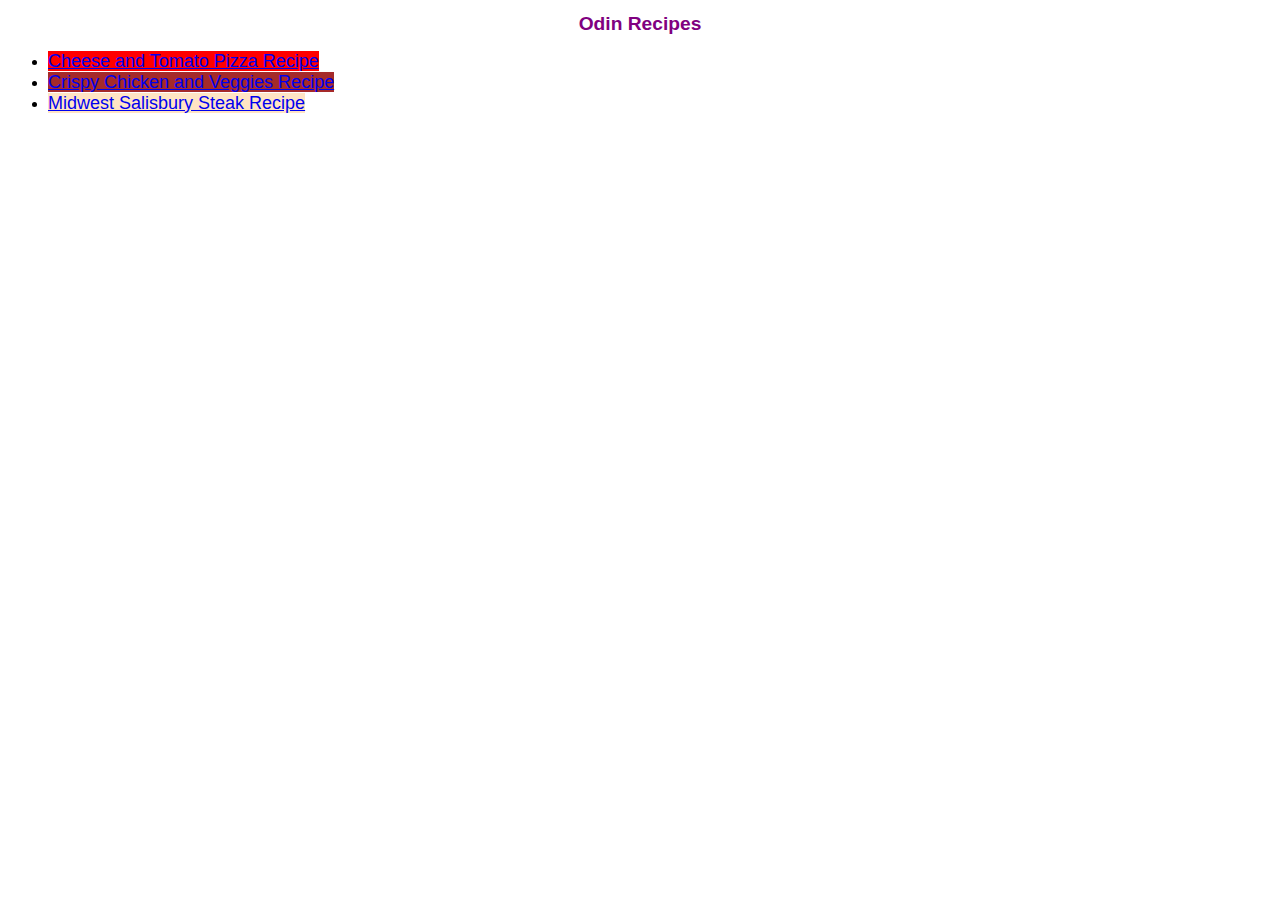
==== index.html @ ce76474e "Add class 'title' to main heading" ====
<!DOCTYPE html>
<html lang="en">
    <head>
        <meta charset="UTF-8">
        <title>Odin Recipes Website</title>
        <link rel="stylesheet" href="styles.css">
    </head>

    <body>
    <h1 class="title">Odin Recipes</h1>
    <ul>
        <li><a href="./recipes/pizza.html" class="pizza" id="food">Cheese and Tomato Pizza Recipe</a></li>
        <li><a href="./recipes/chickenandveg.html" class="chicken" id="food">Crispy Chicken and Veggies Recipe</a></li>
        <li><a href="./recipes/salisburysteak.html" class="steak" id="food">Midwest Salisbury Steak Recipe</a></li>
    </ul>
    

    </body>

</html>
---- styles.css ----
#food{
    font-family: 'Franklin Gothic Medium', 'Arial Narrow', Arial, sans-serif;
    text-align: center;
    font:bold;
    font-size: large;

}

.pizza{
    background-color: red;
}
.chicken{
    background-color: brown;
}
.steak{
    background-color: bisque;
}

.title{
    text-align: center;
    font-size: larger;
    color: purple;
    font-weight: bolder;
    font-family: 'Trebuchet MS', 'Lucida Sans Unicode', 'Lucida Grande', 'Lucida Sans', Arial, sans-serif;
}
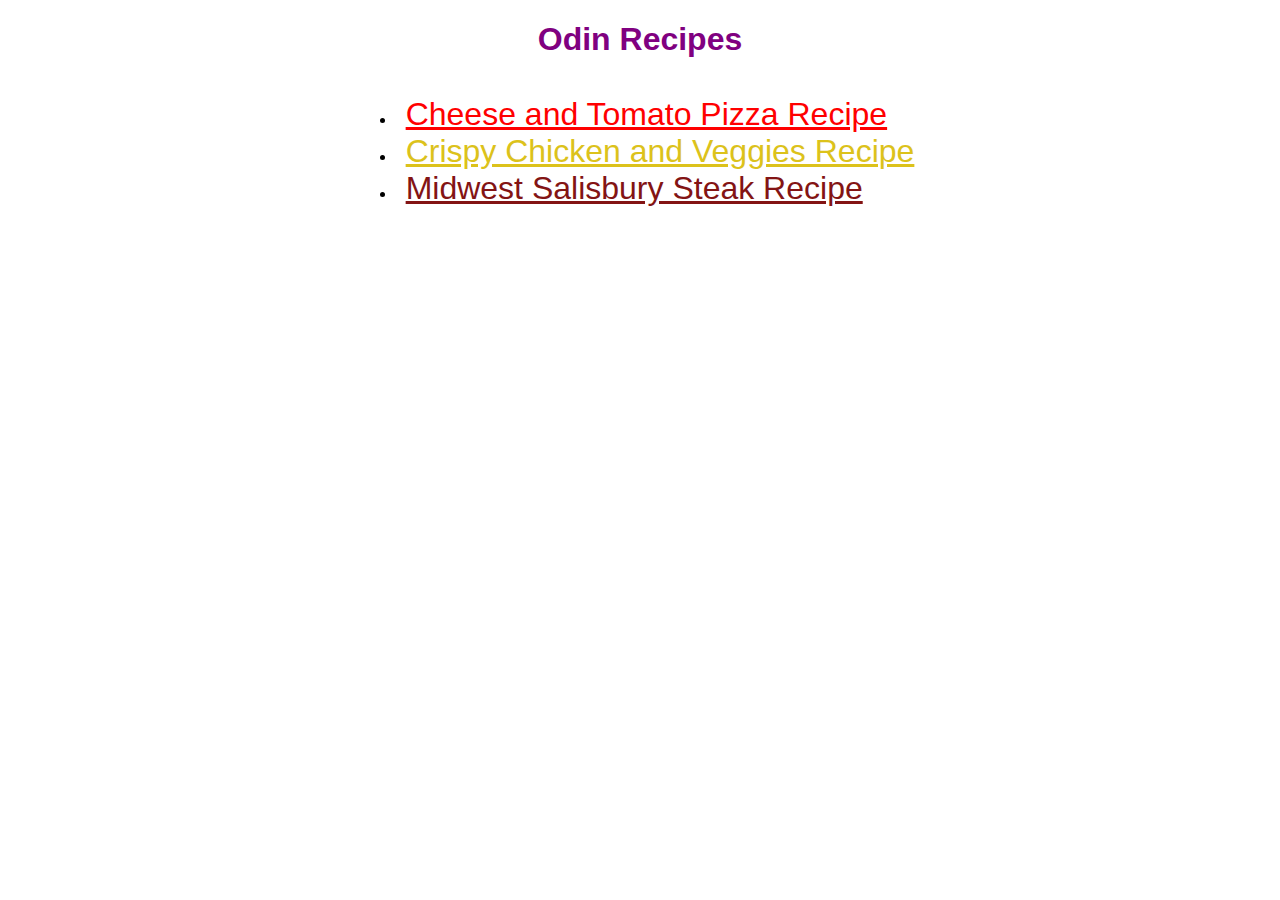
==== commit 63f4cd04: "Added class to unordered list with attributes in css" ====
--- a/index.html
+++ b/index.html
@@ -8,11 +8,13 @@
 
     <body>
     <h1 class="title">Odin Recipes</h1>
-    <ul>
-        <li><a href="./recipes/pizza.html" class="pizza" id="food">Cheese and Tomato Pizza Recipe</a></li>
-        <li><a href="./recipes/chickenandveg.html" class="chicken" id="food">Crispy Chicken and Veggies Recipe</a></li>
-        <li><a href="./recipes/salisburysteak.html" class="steak" id="food">Midwest Salisbury Steak Recipe</a></li>
-    </ul>
+    <div class="containerlist">
+        <ul class="list">
+            <li><a href="./recipes/pizza.html" class="pizza" id="food">Cheese and Tomato Pizza Recipe</a></li>
+            <li><a href="./recipes/chickenandveg.html" class="chicken" id="food">Crispy Chicken and Veggies Recipe</a></li>
+            <li><a href="./recipes/salisburysteak.html" class="steak" id="food">Midwest Salisbury Steak Recipe</a></li>
+         </ul>
+    </div>
     
 
     </body>
--- a/styles.css
+++ b/styles.css
@@ -1,25 +1,49 @@
 #food{
     font-family: 'Franklin Gothic Medium', 'Arial Narrow', Arial, sans-serif;
-    text-align: center;
     font:bold;
-    font-size: large;
+    font-size: xx-large;
 
 }
 
+.containerlist{
+    text-align: center;
+}
+
+.list{
+   display: inline-block;
+    text-align: left;
+}
+
 .pizza{
-    background-color: red;
+    color: red;
+    padding: 10px;
+    margin-bottom: 20px;
 }
 .chicken{
-    background-color: brown;
+   color: rgb(220, 194, 27);
+   padding: 10px;
+   margin-bottom: 20px;
 }
 .steak{
-    background-color: bisque;
+    color: rgb(131, 20, 20);
+    padding: 10px;
+    margin-bottom: 20px;
 }
 
 .title{
     text-align: center;
-    font-size: larger;
+    font-size: xx-large;
     color: purple;
     font-weight: bolder;
     font-family: 'Trebuchet MS', 'Lucida Sans Unicode', 'Lucida Grande', 'Lucida Sans', Arial, sans-serif;
+}
+
+.heading{
+    font-family: Arial, Helvetica, sans-serif;
+    font-size: large;
+    color: blue;
+}
+
+.centered{
+    text-align: center;
 }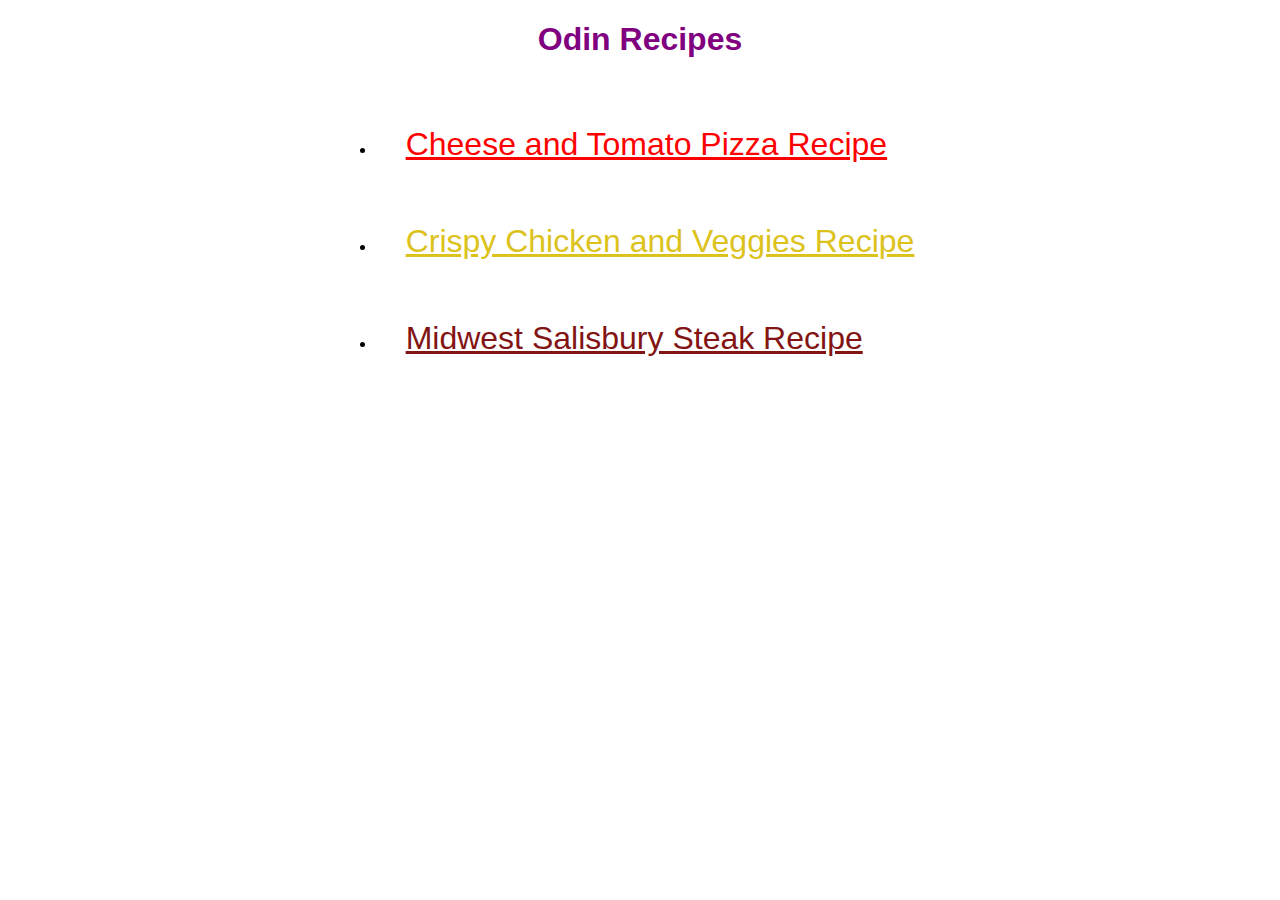
==== commit efbfe035: "Add text class to add padding to list" ====
--- a/index.html
+++ b/index.html
@@ -10,9 +10,9 @@
     <h1 class="title">Odin Recipes</h1>
     <div class="containerlist">
         <ul class="list">
-            <li><a href="./recipes/pizza.html" class="pizza" id="food">Cheese and Tomato Pizza Recipe</a></li>
-            <li><a href="./recipes/chickenandveg.html" class="chicken" id="food">Crispy Chicken and Veggies Recipe</a></li>
-            <li><a href="./recipes/salisburysteak.html" class="steak" id="food">Midwest Salisbury Steak Recipe</a></li>
+            <li class="text"><a href="./recipes/pizza.html" class="pizza" id="food">Cheese and Tomato Pizza Recipe</a></li>
+            <li class="text"><a href="./recipes/chickenandveg.html" class="chicken" id="food">Crispy Chicken and Veggies Recipe</a></li>
+            <li class="text"><a href="./recipes/salisburysteak.html" class="steak" id="food">Midwest Salisbury Steak Recipe</a></li>
          </ul>
     </div>
     
--- a/styles.css
+++ b/styles.css
@@ -14,20 +14,19 @@
     text-align: left;
 }
 
+.text{
+padding: 30px;
+}
+
 .pizza{
     color: red;
-    padding: 10px;
-    margin-bottom: 20px;
 }
 .chicken{
    color: rgb(220, 194, 27);
-   padding: 10px;
-   margin-bottom: 20px;
+   
 }
 .steak{
     color: rgb(131, 20, 20);
-    padding: 10px;
-    margin-bottom: 20px;
 }
 
 .title{
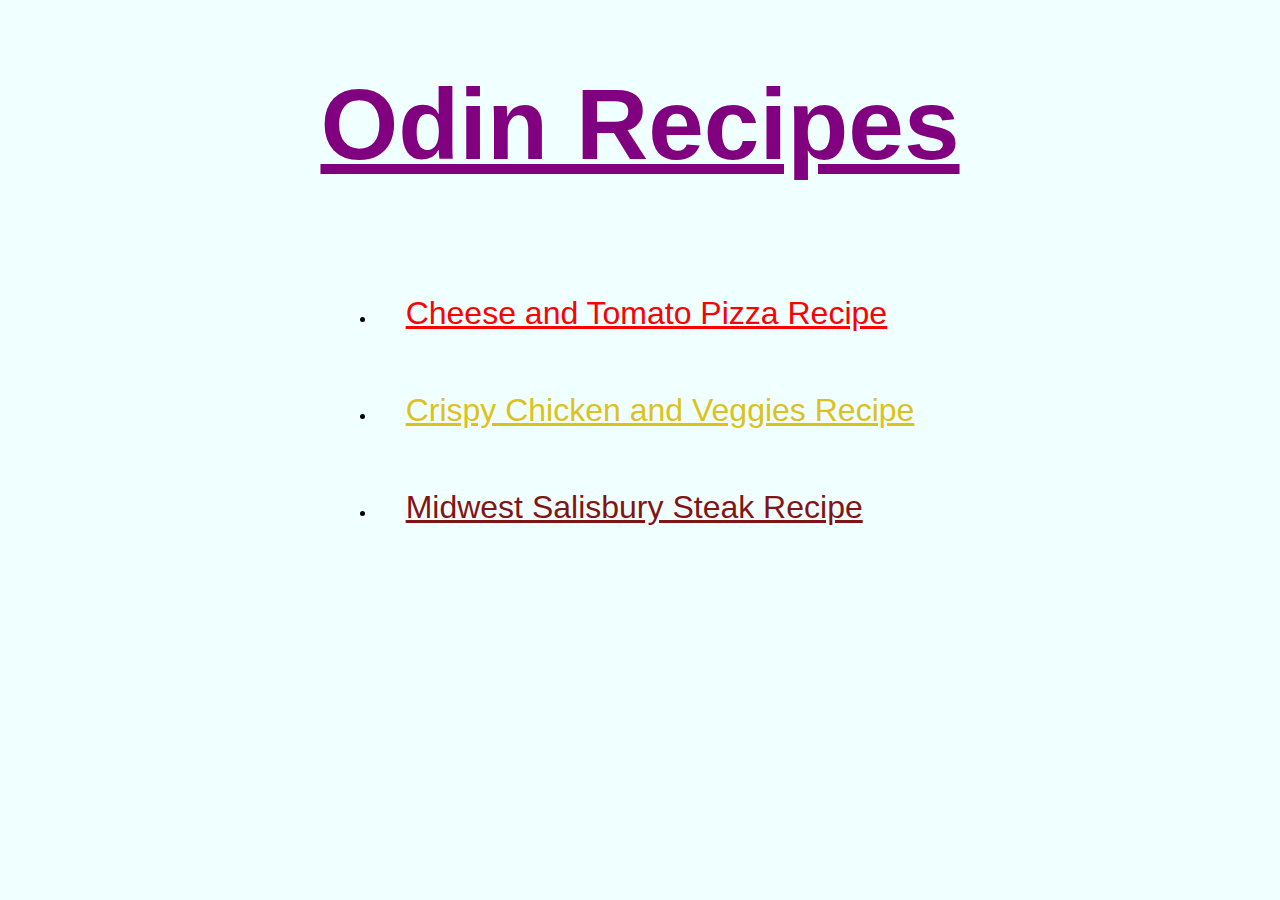
==== commit 6e567fb2: "Add a background color to whole html file" ====
--- a/index.html
+++ b/index.html
@@ -16,6 +16,7 @@
          </ul>
     </div>
     
+    
 
     </body>
 
--- a/styles.css
+++ b/styles.css
@@ -1,3 +1,7 @@
+html{
+    background-color: azure;
+}
+
 #food{
     font-family: 'Franklin Gothic Medium', 'Arial Narrow', Arial, sans-serif;
     font:bold;
@@ -7,6 +11,7 @@
 
 .containerlist{
     text-align: center;
+
 }
 
 .list{
@@ -31,10 +36,11 @@
 
 .title{
     text-align: center;
-    font-size: xx-large;
+    font-size: 100px;
     color: purple;
     font-weight: bolder;
     font-family: 'Trebuchet MS', 'Lucida Sans Unicode', 'Lucida Grande', 'Lucida Sans', Arial, sans-serif;
+    text-decoration: underline;
 }
 
 .heading{
@@ -45,4 +51,4 @@
 
 .centered{
     text-align: center;
-}+}
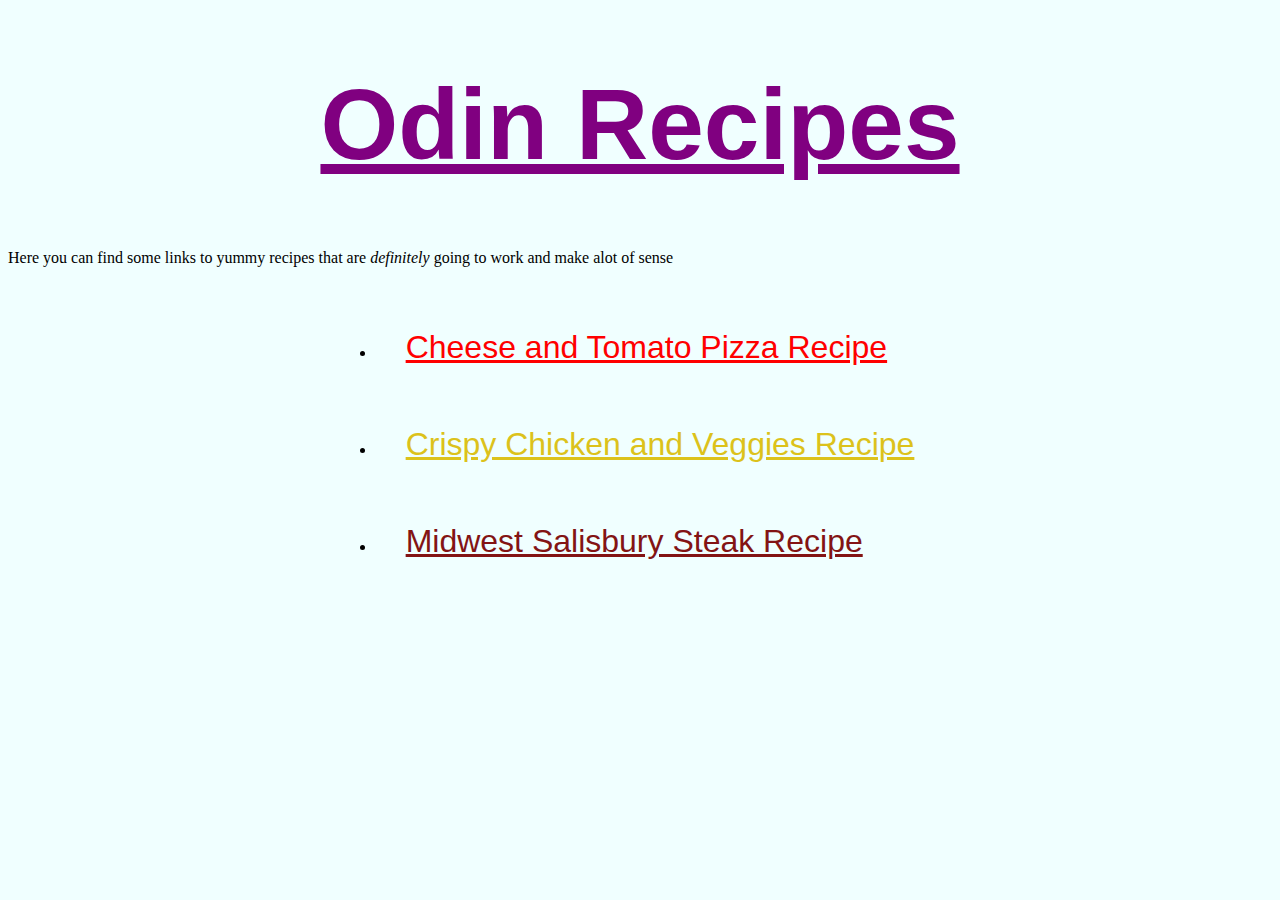
==== commit 6c1fe0fd: "Add new paragraph for intro to recipes" ====
--- a/index.html
+++ b/index.html
@@ -8,6 +8,9 @@
 
     <body>
     <h1 class="title">Odin Recipes</h1>
+
+    <p>Here you can find some links to yummy recipes that are <em>definitely</em> going to work and make alot of sense</p>
+
     <div class="containerlist">
         <ul class="list">
             <li class="text"><a href="./recipes/pizza.html" class="pizza" id="food">Cheese and Tomato Pizza Recipe</a></li>
@@ -16,7 +19,7 @@
          </ul>
     </div>
     
-    
+
 
     </body>
 
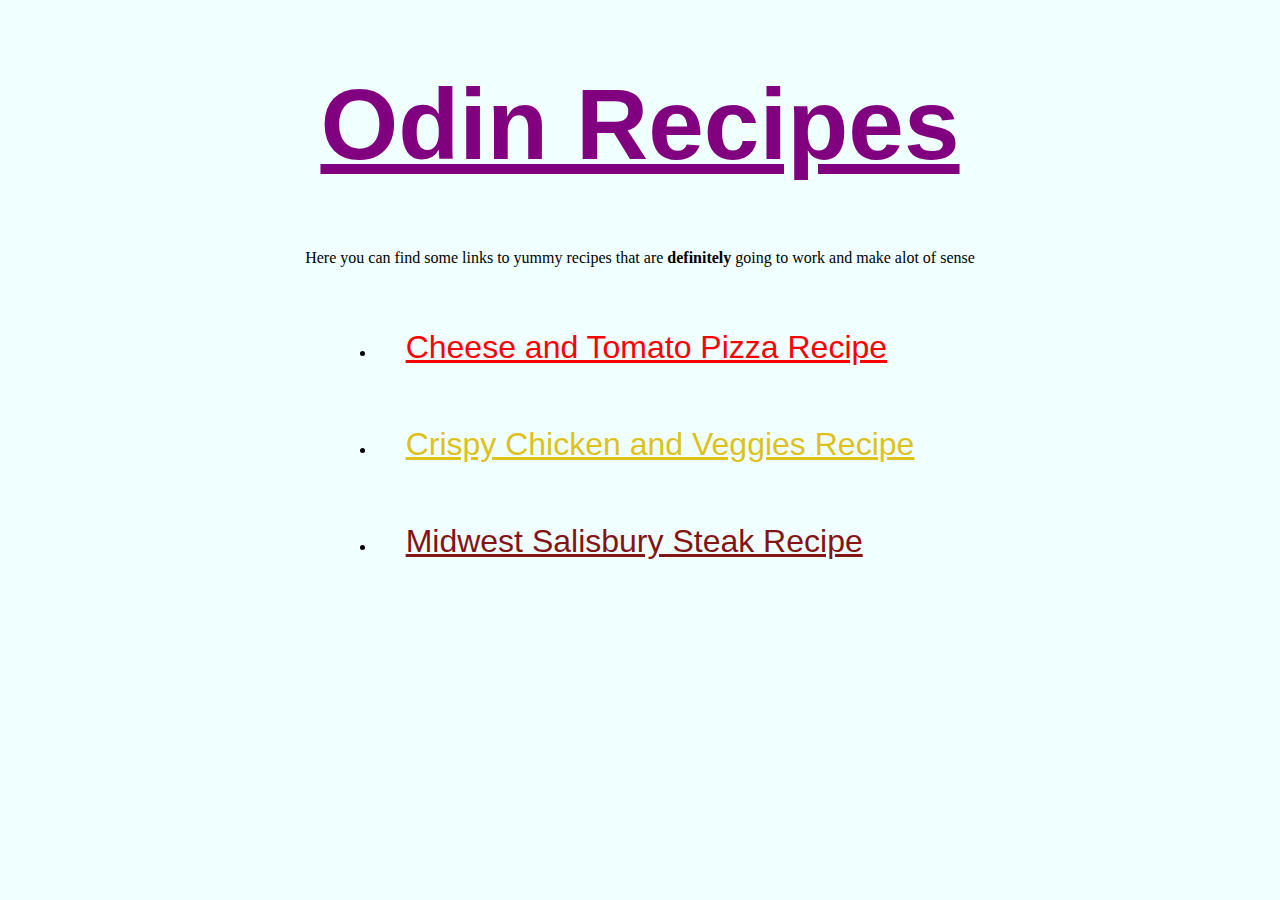
==== commit c485412d: "Add class to intro and changed em to strong" ====
--- a/index.html
+++ b/index.html
@@ -9,7 +9,7 @@
     <body>
     <h1 class="title">Odin Recipes</h1>
 
-    <p>Here you can find some links to yummy recipes that are <em>definitely</em> going to work and make alot of sense</p>
+    <p class="intro centered">Here you can find some links to yummy recipes that are <strong>definitely</strong> going to work and make alot of sense</p>
 
     <div class="containerlist">
         <ul class="list">
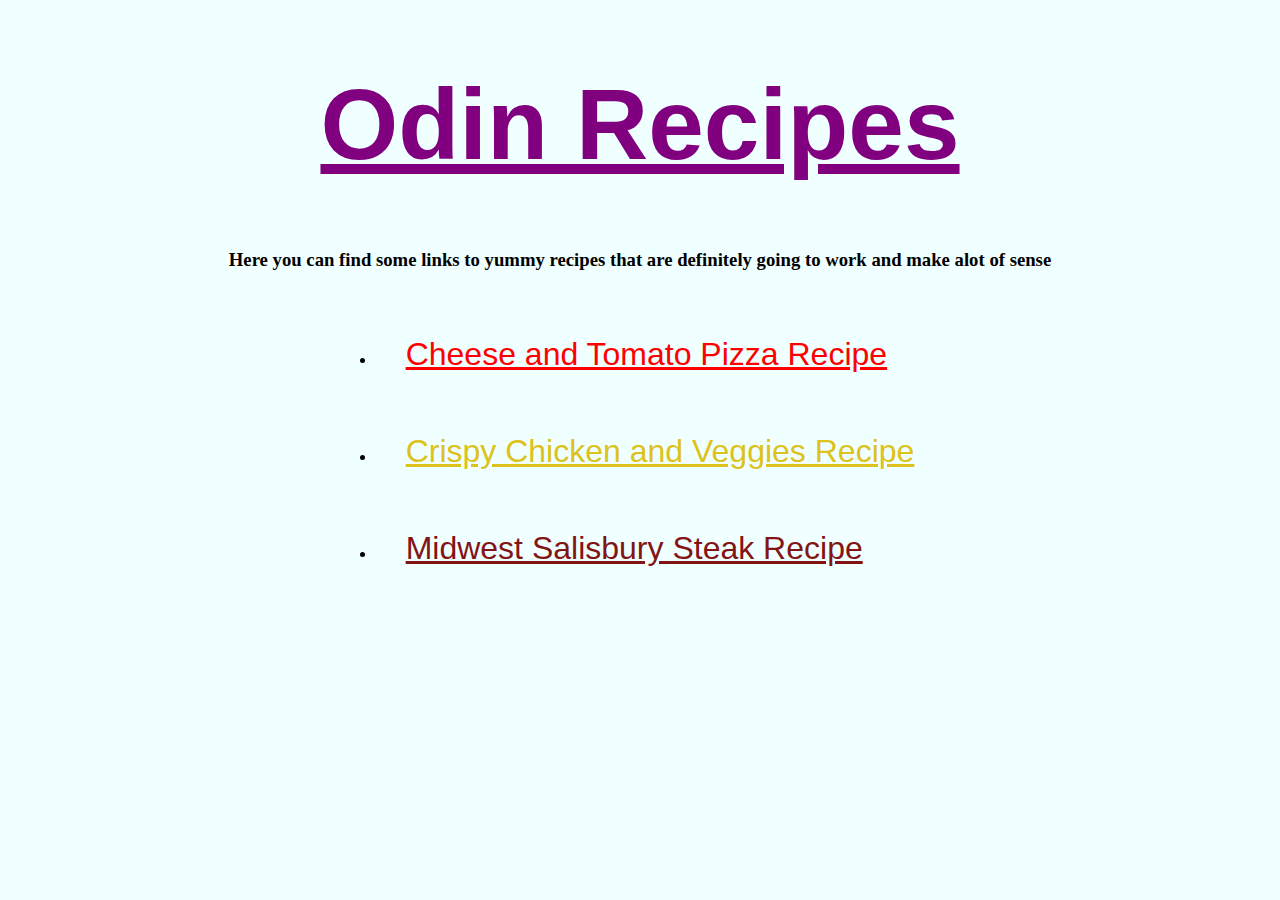
==== commit 722b2da1: "Changed intro to h3 and removed strong tag" ====
--- a/index.html
+++ b/index.html
@@ -9,7 +9,7 @@
     <body>
     <h1 class="title">Odin Recipes</h1>
 
-    <p class="intro centered">Here you can find some links to yummy recipes that are <strong>definitely</strong> going to work and make alot of sense</p>
+    <h3 class="intro centered">Here you can find some links to yummy recipes that are <strong>definitely</strong> going to work and make alot of sense</h3>
 
     <div class="containerlist">
         <ul class="list">
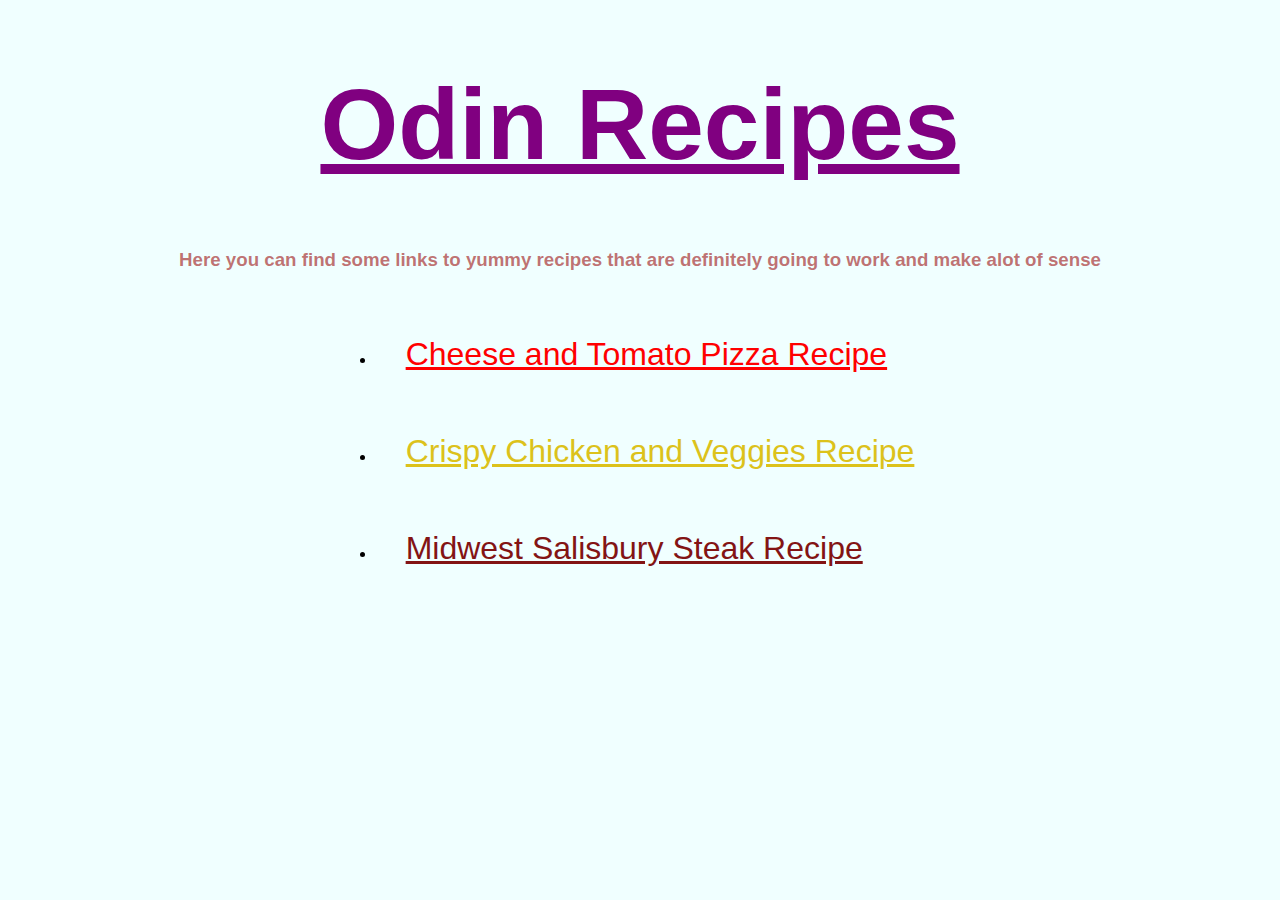
==== commit 8f183999: "Add universal selector with font and font to food ID" ====
--- a/index.html
+++ b/index.html
@@ -9,7 +9,7 @@
     <body>
     <h1 class="title">Odin Recipes</h1>
 
-    <h3 class="intro centered">Here you can find some links to yummy recipes that are <strong>definitely</strong> going to work and make alot of sense</h3>
+    <h3 class="intro centered">Here you can find some links to yummy recipes that are definitely going to work and make alot of sense</h3>
 
     <div class="containerlist">
         <ul class="list">
--- a/styles.css
+++ b/styles.css
@@ -1,9 +1,10 @@
 html{
     background-color: azure;
+    
 }
 
 #food{
-    font-family: 'Franklin Gothic Medium', 'Arial Narrow', Arial, sans-serif;
+    font-family: 'Avenir Next','Franklin Gothic Medium', 'Arial Narrow', Arial, sans-serif;
     font:bold;
     font-size: xx-large;
 
@@ -52,3 +53,13 @@
 .centered{
     text-align: center;
 }
+
+.intro{
+    color: rgba(165, 42, 42, 0.654);
+   
+
+}
+
+*{
+    font-family: 'Avenir Next', Arial, Helvetica, sans-serif;
+}
